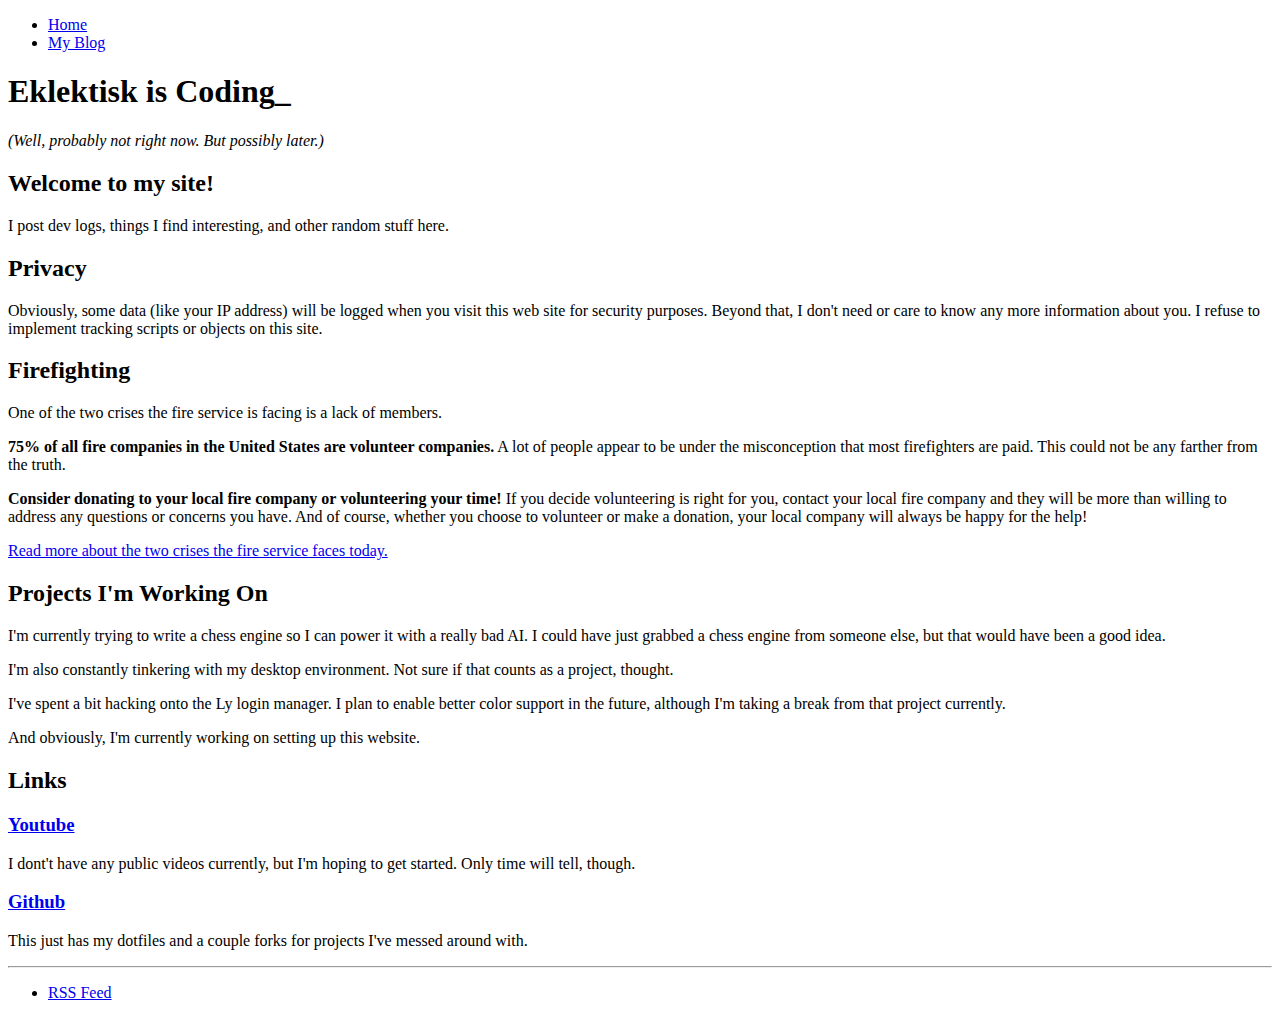
==== example/production/index.html @ fe0745ff "Initial commit" ====
<!DOCTYPE html>
<html lang="en-us">
	<head>
		<meta charset="utf-8" />
		<meta http-equiv="X-UA-Compatible" content="IE=Edge"/>
		<meta name="viewport" content="width=device-width, initial-scale=1" />
		<title>Eklektisk is (Not) Coding</title>
		<link rel="stylesheet" href="/style.css" />
	</head>
	<body>
		<nav>
			<ul>
				<li><a href="/">Home</a></li>
				<li><a href="/blog">My Blog</a></li>
			</ul>
		</nav>
		<header>
			<h1>Eklektisk is Coding<span class="blink">_</span></h1>
			<p><i>(Well, probably not right now. But possibly later.)</i></p>
		</header>
		<main>
			<h2>Welcome to my site!</h2>
			<p>I post dev logs, things I find interesting, and other random stuff here.</p>
			<h2>Privacy</h2>
			<p>Obviously, some data (like your IP address) will be logged when you visit this web site for security purposes. Beyond that, I don't need or care to know any more information about you. I refuse to implement tracking scripts or objects on this site.</p>
			<h2>Firefighting</h2>
			<p>One of the two crises the fire service is facing is a lack of members.</p>
			<p><b>75% of all fire companies in the United States are volunteer companies.</b> A lot of people appear to be under the misconception that most firefighters are paid. This could not be any farther from the truth.</p>
			<p><b>Consider donating to your local fire company or volunteering your time!</b> If you decide volunteering is right for you, contact your local fire company and they will be more than willing to address any questions or concerns you have. And of course, whether you choose to volunteer or make a donation, your local company will always be happy for the help!</p>
			<p><a href="/posts/the_two_crises_the_fire_service_faces_today">Read more about the two crises the fire service faces today.</a></p>
			<h2>Projects I'm Working On</h2>
			<p>I'm currently trying to write a chess engine so I can power it with a really bad AI. I could have just grabbed a chess engine from someone else, but that would have been a good idea.</p>
			<p>I'm also constantly tinkering with my desktop environment. Not sure if that counts as a project, thought.</p>
			<p>I've spent a bit hacking onto the Ly login manager. I plan to enable better color support in the future, although I'm taking a break from that project currently.</p>
			<p>And obviously, I'm currently working on setting up this website.</p>
			<h2>Links</h2>
			<h3><a href="https://youtube.com/channel/UCsNxRnvxHy2zNQxzAcOdKeQ">Youtube</a></h3>
			<p>I dont't have any public videos currently, but I'm hoping to get started. Only time will tell, though.</p>
			<h3><a href="https://github.com/Eklektisk">Github</a></h3>
			<p>This just has my dotfiles and a couple forks for projects I've messed around with.</p>
		</main>
		<hr />
		<footer>
			<ul>
				<li><a href="/rss.xml">RSS Feed</a></li>
			</ul>
		</footer>
	</body>
</html>
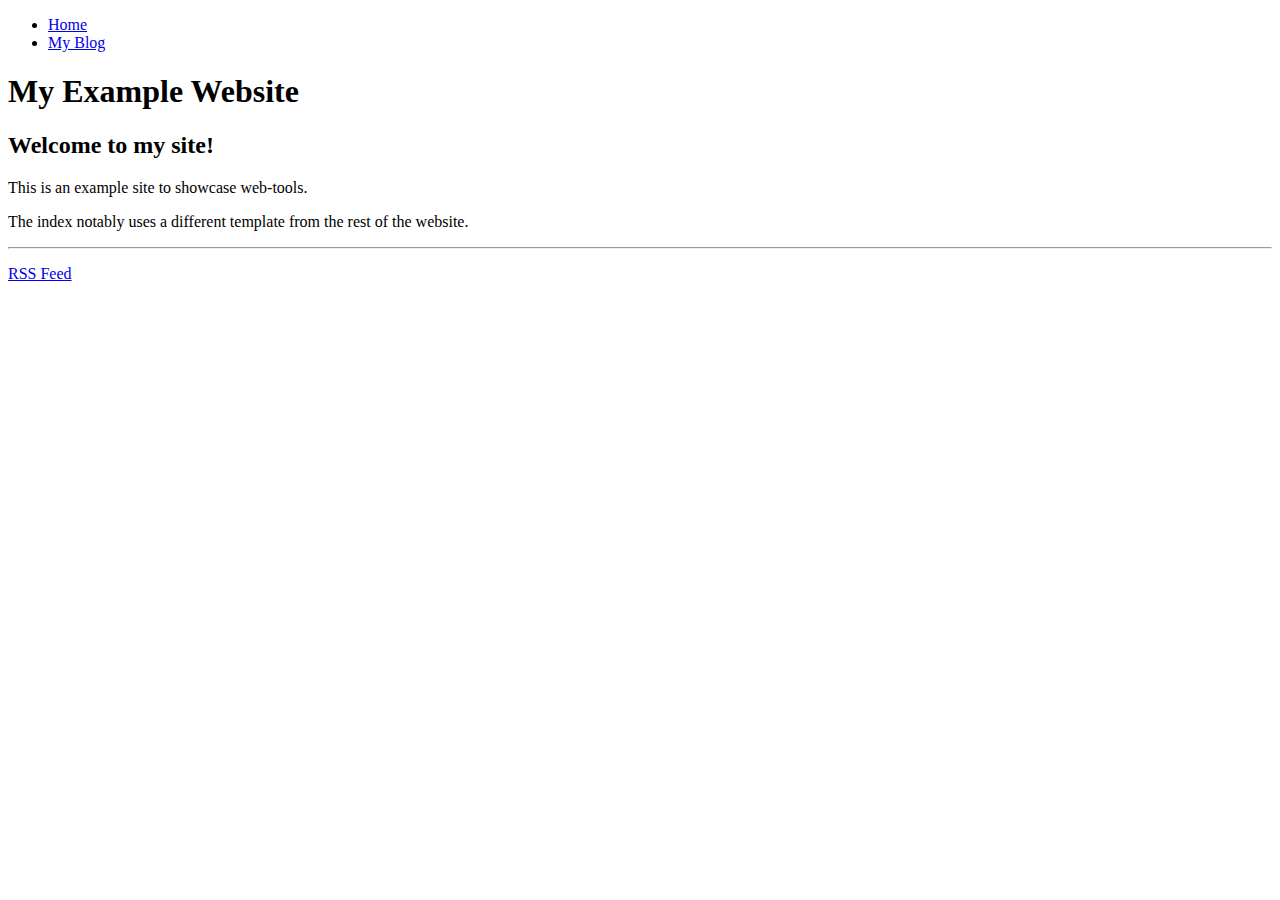
==== commit aac700aa: "Added multiple template support; moved LICENSE" ====
--- a/example/production/index.html
+++ b/example/production/index.html
@@ -4,46 +4,27 @@
 		<meta charset="utf-8" />
 		<meta http-equiv="X-UA-Compatible" content="IE=Edge"/>
 		<meta name="viewport" content="width=device-width, initial-scale=1" />
-		<title>Eklektisk is (Not) Coding</title>
-		<link rel="stylesheet" href="/style.css" />
+		<title>My Example Website</title>
+		<link rel="stylesheet" type="text/css" href="/style.css" />
 	</head>
 	<body>
 		<nav>
 			<ul>
-				<li><a href="/">Home</a></li>
-				<li><a href="/blog">My Blog</a></li>
+				<li><a href="/index.html">Home</a></li>
+				<li><a href="/blog.html">My Blog</a></li>
 			</ul>
 		</nav>
 		<header>
-			<h1>Eklektisk is Coding<span class="blink">_</span></h1>
-			<p><i>(Well, probably not right now. But possibly later.)</i></p>
+			<h1>My Example Website</h1>
 		</header>
 		<main>
 			<h2>Welcome to my site!</h2>
-			<p>I post dev logs, things I find interesting, and other random stuff here.</p>
-			<h2>Privacy</h2>
-			<p>Obviously, some data (like your IP address) will be logged when you visit this web site for security purposes. Beyond that, I don't need or care to know any more information about you. I refuse to implement tracking scripts or objects on this site.</p>
-			<h2>Firefighting</h2>
-			<p>One of the two crises the fire service is facing is a lack of members.</p>
-			<p><b>75% of all fire companies in the United States are volunteer companies.</b> A lot of people appear to be under the misconception that most firefighters are paid. This could not be any farther from the truth.</p>
-			<p><b>Consider donating to your local fire company or volunteering your time!</b> If you decide volunteering is right for you, contact your local fire company and they will be more than willing to address any questions or concerns you have. And of course, whether you choose to volunteer or make a donation, your local company will always be happy for the help!</p>
-			<p><a href="/posts/the_two_crises_the_fire_service_faces_today">Read more about the two crises the fire service faces today.</a></p>
-			<h2>Projects I'm Working On</h2>
-			<p>I'm currently trying to write a chess engine so I can power it with a really bad AI. I could have just grabbed a chess engine from someone else, but that would have been a good idea.</p>
-			<p>I'm also constantly tinkering with my desktop environment. Not sure if that counts as a project, thought.</p>
-			<p>I've spent a bit hacking onto the Ly login manager. I plan to enable better color support in the future, although I'm taking a break from that project currently.</p>
-			<p>And obviously, I'm currently working on setting up this website.</p>
-			<h2>Links</h2>
-			<h3><a href="https://youtube.com/channel/UCsNxRnvxHy2zNQxzAcOdKeQ">Youtube</a></h3>
-			<p>I dont't have any public videos currently, but I'm hoping to get started. Only time will tell, though.</p>
-			<h3><a href="https://github.com/Eklektisk">Github</a></h3>
-			<p>This just has my dotfiles and a couple forks for projects I've messed around with.</p>
+			<p>This is an example site to showcase web-tools.<p>
+			<p>The index notably uses a different template from the rest of the website.</p>
 		</main>
 		<hr />
 		<footer>
-			<ul>
-				<li><a href="/rss.xml">RSS Feed</a></li>
-			</ul>
+			<p><a href="/rss.xml">RSS Feed</a></p>
 		</footer>
 	</body>
 </html>
